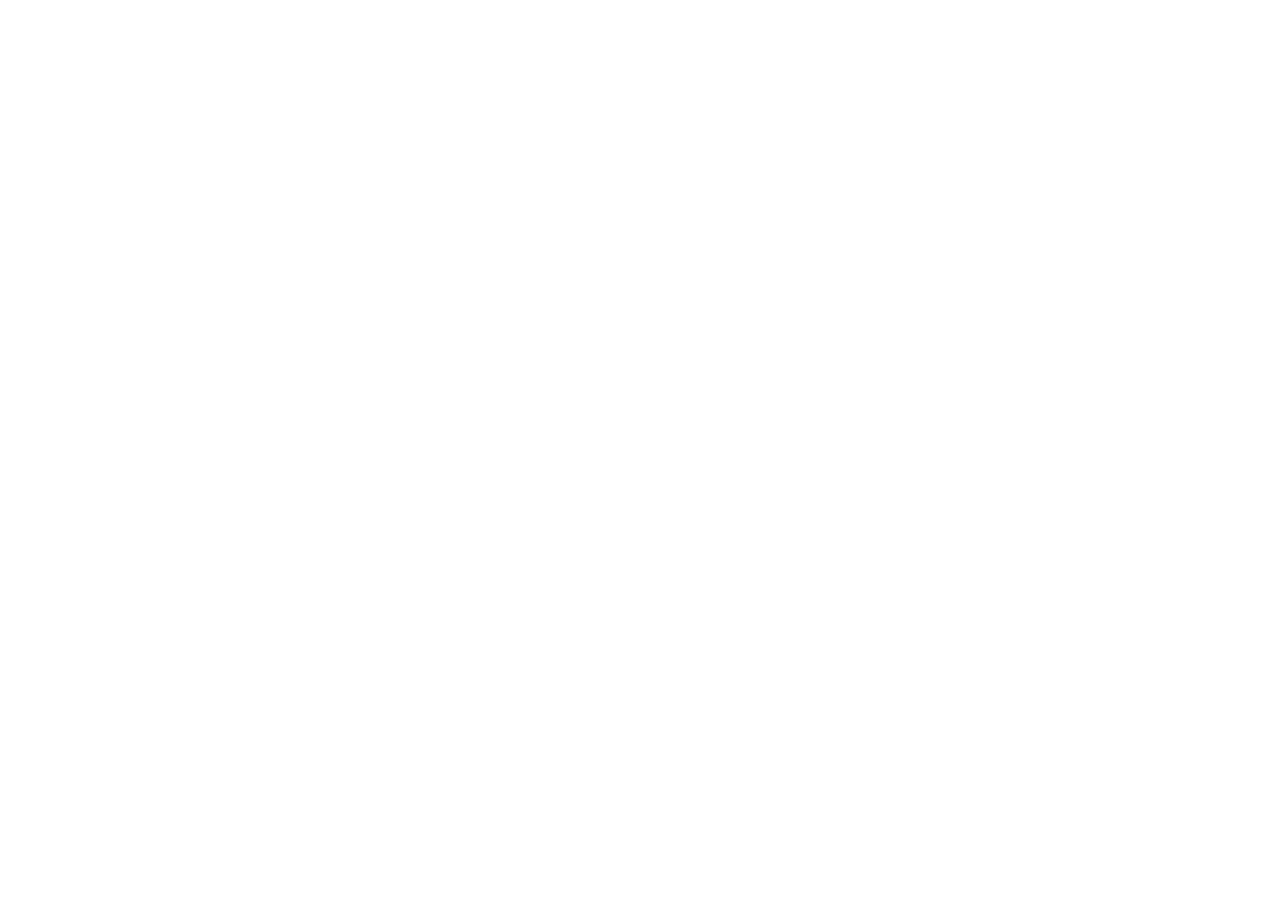
==== index.html @ 6096478b "first commit" ====
<!doctype html>
<html lang="en">
    <head>
        <meta charset="utf-8">
        <title>Nashville Software School</title>
        <link rel="stylesheet" href="./styles/main.css">
    </head>

    <body>
        <main id="container">
            <div class="Bin">
                <div class="firstBox">

                </div>
                <div class="secondBox">

                </div>
            </div>
        </main>

        <script type="module" src="./scripts/main.js"></script>
    </body>
</html>
---- styles/main.css ----
@import url("https://fonts.googleapis.com/css?family=Comfortaa|Patua+One");

/*Typography
--------------------------------------------------------------*/
body,
button,
input,
select,
textarea {
	color: #404040;
	font-family: "Comfortaa", Arial, sans-serif;
	font-size: 14px;
	line-height: 1.5;
}

h1,h2,h3,h4,h5,h6 {
  font-family: "Patua One", serif;
  letter-spacing: 2px;
}
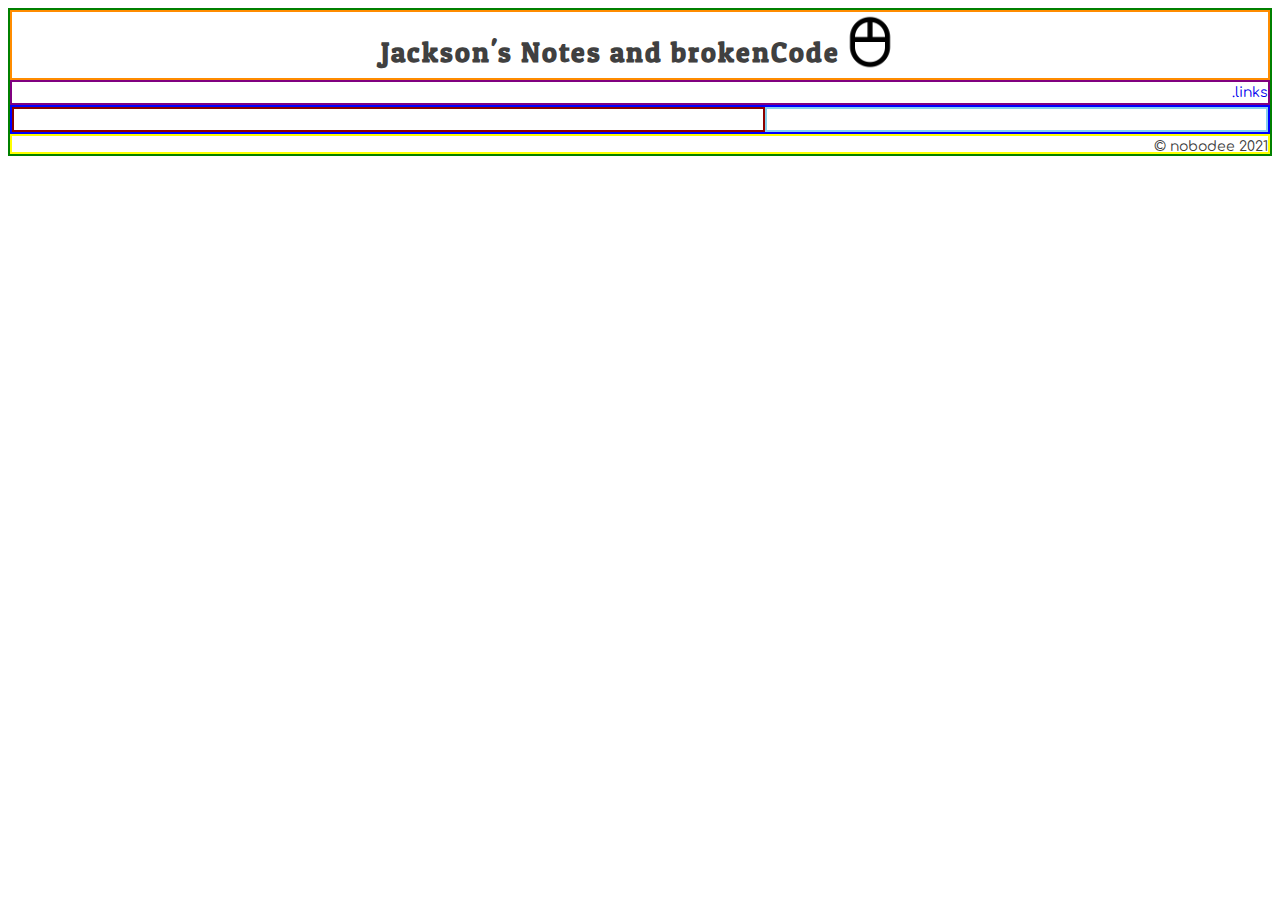
==== commit 54edcbe9: "styled and built page html foundations" ====
--- a/index.html
+++ b/index.html
@@ -7,17 +7,30 @@
     </head>
 
     <body>
+        <header>
+            <div class="title">
+                <h1>Jackson's Notes and brokenCode</h1>
+                <div class="jacksonLogo"><img class= "jacksonLogoImage" src="/images/logo.png" alt="Jackson's Logo" /></div>
+            </div>
+            <div class="navBin">
+                <nav class="navBar">
+                    <a href="/pages/links.html">.links</a>
+                </nav>
+            </div>
+        </header>
         <main id="container">
-            <div class="Bin">
+            <div class="bin">
                 <div class="firstBox">
-
+                    <article><br/></article>
                 </div>
                 <div class="secondBox">
-
+                    <article><br/></article>
                 </div>
             </div>
         </main>
-
+        <footer>
+            <p>&copy; nobodee 2021</p>
+        </footer>
         <script type="module" src="./scripts/main.js"></script>
     </body>
 </html>
--- a/styles/main.css
+++ b/styles/main.css
@@ -17,3 +17,62 @@
   font-family: "Patua One", serif;
   letter-spacing: 2px;
 }
+.title {
+	border: 2px solid darkorange;
+	display: flex;
+	justify-content: center;
+}
+.title h1 {
+	margin-bottom: 0;
+}
+.jacksonLogoImage {
+	width: 60px;
+}
+.navBin {
+	border: 2px solid purple;
+}
+.navBar{
+	border:springgreen;
+	color:black;
+	text-align: right;
+}
+a:link {
+	text-decoration: none;
+}
+a:visited {
+	text-decoration: none;
+}
+a:hover { 
+	text-decoration: none;
+} 
+a:active { 
+	text-decoration: none;
+}
+body {
+	border: 2px solid green;
+}
+.container {
+	border:2px solid red;
+}
+.bin {
+	border:2px solid blue;
+	display: flex;
+}
+.firstBox {
+	width: 60%;
+	border: 2px solid darkred;
+}
+.secondBox {
+	width: 40%;
+	height: 100%;
+	border: 2px solid skyblue;
+}
+footer {
+	text-align: right;
+	border: 2px solid yellow;
+}
+footer p {
+	margin-top: 0px;
+	margin-bottom: -5px;
+}
+
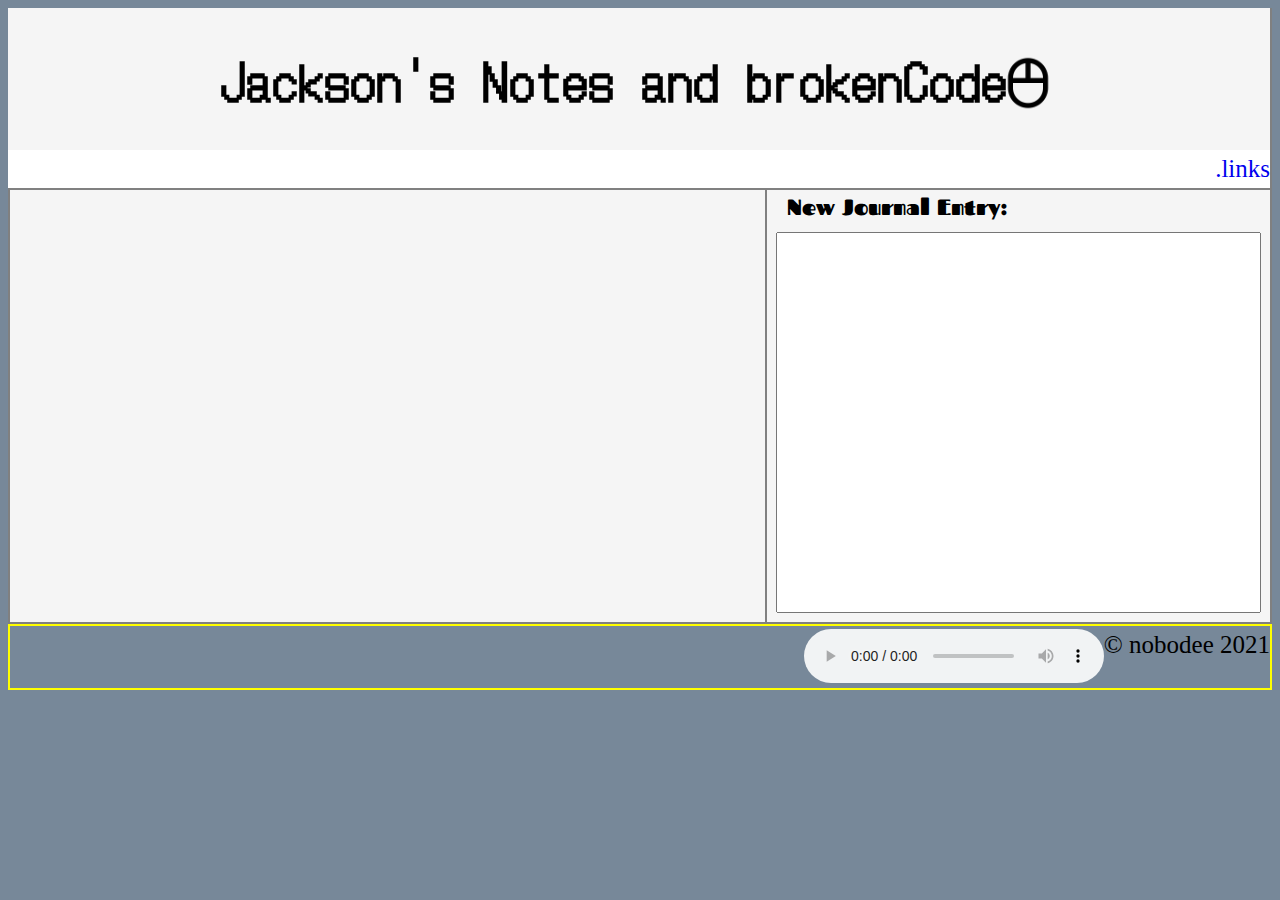
==== commit cd6b0c3d: "more css styling" ====
--- a/index.html
+++ b/index.html
@@ -2,7 +2,7 @@
 <html lang="en">
     <head>
         <meta charset="utf-8">
-        <title>Nashville Software School</title>
+        <title>Jackson Notes</title>
         <link rel="stylesheet" href="./styles/main.css">
     </head>
 
@@ -21,15 +21,19 @@
         <main id="container">
             <div class="bin">
                 <div class="firstBox">
-                    <article><br/></article>
+                    <article class="journalEntries"><br/></article>
                 </div>
                 <div class="secondBox">
-                    <article><br/></article>
+                    <form class="form" action="push">
+                        <label for="newJournalEntry"><strong>New Journal Entry:</strong></label>
+                        <textarea name="newJournalEntry" id="newJournalEntry" cols="30" rows="10"></textarea>
+                    </form>
                 </div>
             </div>
         </main>
         <footer>
-            <p>&copy; nobodee 2021</p>
+            
+            <p><audio src="/audio/05 MAAD WORLD.mp3" autoplay controls></audio>&copy; nobodee 2021</p>
         </footer>
         <script type="module" src="./scripts/main.js"></script>
     </body>
--- a/styles/main.css
+++ b/styles/main.css
@@ -1,4 +1,4 @@
-@import url("https://fonts.googleapis.com/css?family=Comfortaa|Patua+One");
+@import url('https://fonts.googleapis.com/css2?family=DotGothic16&family=Fascinate&display=swap');
 
 /*Typography
 --------------------------------------------------------------*/
@@ -7,32 +7,46 @@
 input,
 select,
 textarea {
-	color: #404040;
-	font-family: "Comfortaa", Arial, sans-serif;
-	font-size: 14px;
+	color: black;
+	font-size: 25px;
 	line-height: 1.5;
+	resize: none;
 }
-
+body {
+	background: lightslategray;
+}
+textarea {
+	margin: 9px;
+	font-family: 'DotGothic16', sans-serif;
+}
 h1,h2,h3,h4,h5,h6 {
-  font-family: "Patua One", serif;
-  letter-spacing: 2px;
+	font-family: 'DotGothic16', sans-serif;
+  	letter-spacing: 2px;
 }
 .title {
-	border: 2px solid darkorange;
+	background: whitesmoke;
+	border-right: 2px solid gray;
 	display: flex;
 	justify-content: center;
 }
 .title h1 {
-	margin-bottom: 0;
+	color: black;
+}
+.jacksonLogo {
+	display: flex;
 }
 .jacksonLogoImage {
+	margin-top: 45px;
+	margin-left: -10px;
 	width: 60px;
+	height: 60px;
 }
 .navBin {
-	border: 2px solid purple;
+	border-bottom: 2px solid gray;
+	border-right: 2px solid gray;
+	background: white;
 }
 .navBar{
-	border:springgreen;
 	color:black;
 	text-align: right;
 }
@@ -48,31 +62,48 @@
 a:active { 
 	text-decoration: none;
 }
-body {
-	border: 2px solid green;
-}
 .container {
 	border:2px solid red;
 }
+main {
+	background: whitesmoke;
+}
 .bin {
-	border:2px solid blue;
 	display: flex;
 }
 .firstBox {
 	width: 60%;
-	border: 2px solid darkred;
+	border-left: 2px solid gray;
+	border-bottom: 2px solid gray;
 }
 .secondBox {
 	width: 40%;
 	height: 100%;
-	border: 2px solid skyblue;
+	border-right: 2px solid gray;
+	border-left: 2px solid gray;
+	border-bottom: 2px solid gray;
+	display: flex;
+	flex-direction: column;
+}
+.form {
+	display: flex;
+	flex-direction: column;
+}
+label {
+	margin-left: 20px;
+	font-size: 22px;
+	font-family: 'Fascinate', cursive;
 }
 footer {
-	text-align: right;
 	border: 2px solid yellow;
 }
 footer p {
+	font-size: 25px;
+	text-align: right;
 	margin-top: 0px;
-	margin-bottom: -5px;
+}
+footer audio {
+	margin-bottom: -30px;
+	padding-left: 20px;
 }
 
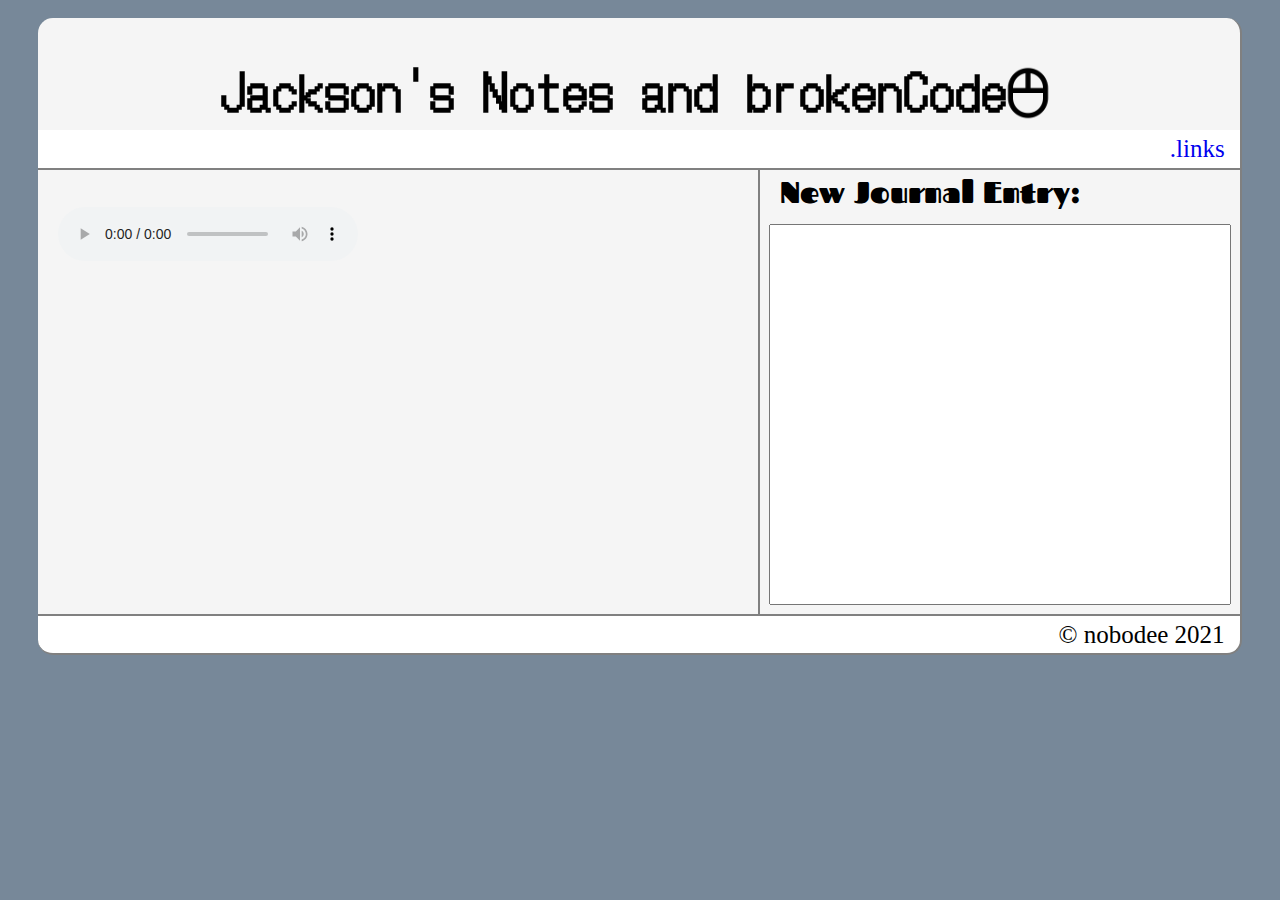
==== commit 4a9e3198: "clean styling" ====
--- a/index.html
+++ b/index.html
@@ -21,7 +21,11 @@
         <main id="container">
             <div class="bin">
                 <div class="firstBox">
-                    <article class="journalEntries"><br/></article>
+                    <article class="journalEntries"><br/>
+                        <audio  controls >
+                            <source src="/audio/05 MAAD WORLD.mp3" type="audio/mp3" preload="auto">
+                        </audio>
+                    </article>
                 </div>
                 <div class="secondBox">
                     <form class="form" action="push">
@@ -32,8 +36,7 @@
             </div>
         </main>
         <footer>
-            
-            <p><audio src="/audio/05 MAAD WORLD.mp3" autoplay controls></audio>&copy; nobodee 2021</p>
+            <p>&copy; nobodee 2021</p>
         </footer>
         <script type="module" src="./scripts/main.js"></script>
     </body>
--- a/styles/main.css
+++ b/styles/main.css
@@ -14,6 +14,7 @@
 }
 body {
 	background: lightslategray;
+	margin: 3%;
 }
 textarea {
 	margin: 9px;
@@ -28,6 +29,8 @@
 	border-right: 2px solid gray;
 	display: flex;
 	justify-content: center;
+	margin-top: -20px;
+	border-radius: 15px;
 }
 .title h1 {
 	color: black;
@@ -45,10 +48,15 @@
 	border-bottom: 2px solid gray;
 	border-right: 2px solid gray;
 	background: white;
+	margin-top: -30px;
+}
+.journalEntries audio {
+	margin-left: 20px;
 }
 .navBar{
 	color:black;
 	text-align: right;
+	margin-right: 15px;
 }
 a:link {
 	text-decoration: none;
@@ -73,7 +81,6 @@
 }
 .firstBox {
 	width: 60%;
-	border-left: 2px solid gray;
 	border-bottom: 2px solid gray;
 }
 .secondBox {
@@ -91,19 +98,22 @@
 }
 label {
 	margin-left: 20px;
-	font-size: 22px;
+	font-size: 30px;
 	font-family: 'Fascinate', cursive;
 }
 footer {
-	border: 2px solid yellow;
+	background: white;
+	border-bottom: 2px solid gray;
+	border-right: 2px solid gray;
+	border-bottom-left-radius: 15px;
+	border-bottom-right-radius: 15px;
 }
 footer p {
 	font-size: 25px;
 	text-align: right;
-	margin-top: 0px;
-}
-footer audio {
-	margin-bottom: -30px;
-	padding-left: 20px;
+	margin-top: 0;
+	margin-bottom: 0;
+	margin-right: 15px;
 }
 
+
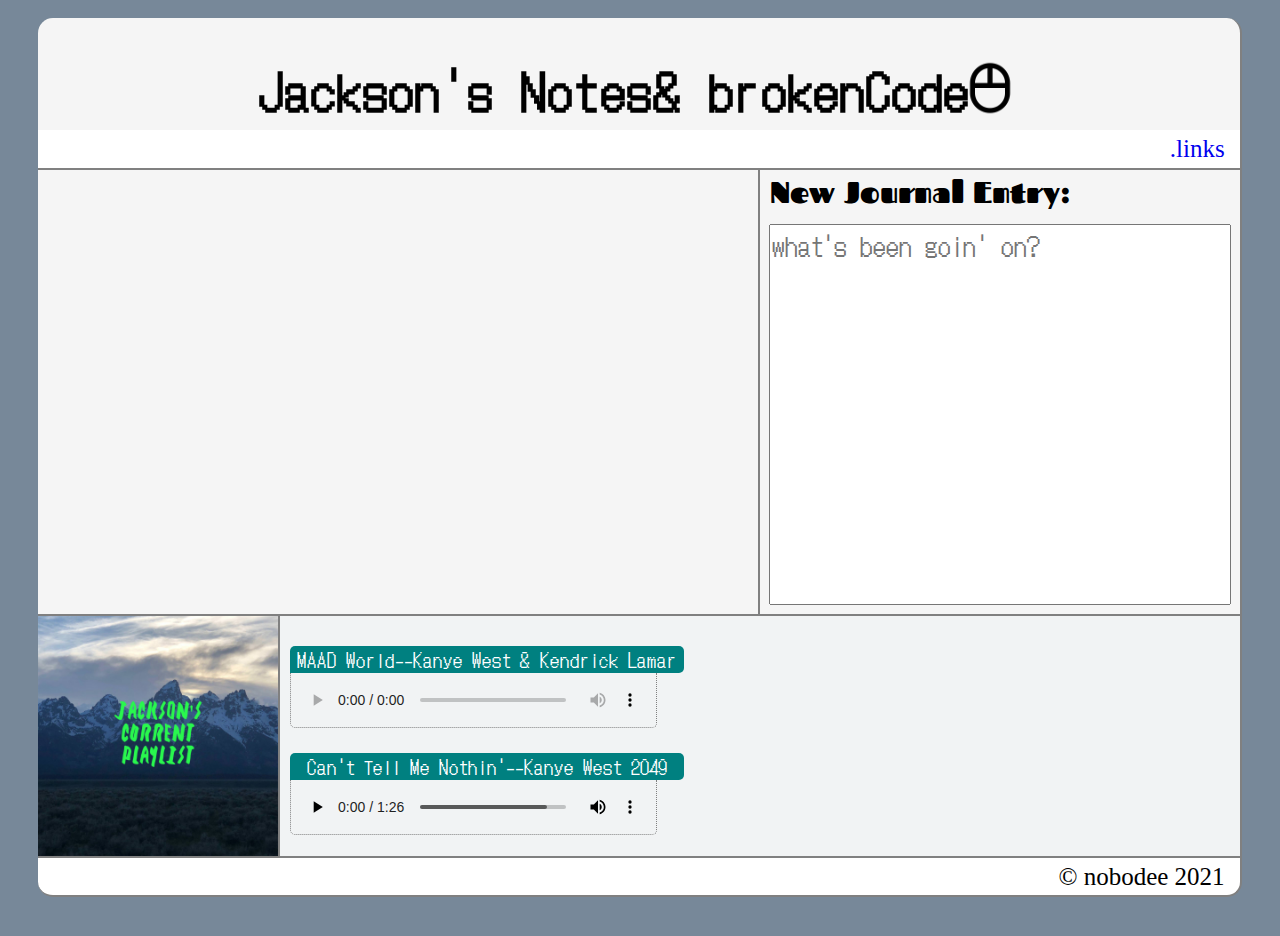
==== commit 868b3686: "added playlist space" ====
--- a/index.html
+++ b/index.html
@@ -9,7 +9,7 @@
     <body>
         <header>
             <div class="title">
-                <h1>Jackson's Notes and brokenCode</h1>
+                <h1>Jackson's Notes& brokenCode</h1>
                 <div class="jacksonLogo"><img class= "jacksonLogoImage" src="/images/logo.png" alt="Jackson's Logo" /></div>
             </div>
             <div class="navBin">
@@ -22,19 +22,29 @@
             <div class="bin">
                 <div class="firstBox">
                     <article class="journalEntries"><br/>
-                        <audio  controls >
-                            <source src="/audio/05 MAAD WORLD.mp3" type="audio/mp3" preload="auto">
-                        </audio>
                     </article>
                 </div>
                 <div class="secondBox">
                     <form class="form" action="push">
                         <label for="newJournalEntry"><strong>New Journal Entry:</strong></label>
-                        <textarea name="newJournalEntry" id="newJournalEntry" cols="30" rows="10"></textarea>
+                        <textarea name="newJournalEntry" id="newJournalEntry" cols="30" rows="10" placeholder="what's been goin' on?"></textarea>
                     </form>
                 </div>
             </div>
         </main>
+        <div class="musicPlayerBin">
+            <div class="playlist">
+                <img class="playlistImage" src="/images/playlist2.png" alt="Jackson's playlists" />
+            </div>
+                <div class="musicBox">
+                <div class="firstColumn">
+                    <p>MAAD World--Kanye West & Kendrick Lamar</p>
+                    <audio  controls src="/audio/05 MAAD WORLD.mp3" type="audio/mp3" preload="auto"></audio>
+                    <p>Can't Tell Me Nothin'--Kanye West 2049</p>
+                    <audio  controls src="/audio/08 CAN'T TELL ME NOTHIN.mp3" type="audio/mp3" preload="auto"></audio>
+                </div>
+            </div>
+        </div>
         <footer>
             <p>&copy; nobodee 2021</p>
         </footer>
--- a/styles/main.css
+++ b/styles/main.css
@@ -1,5 +1,8 @@
 @import url('https://fonts.googleapis.com/css2?family=DotGothic16&family=Fascinate&display=swap');
-
+/* @font-face {
+    font-family: "yeezus";
+    src: url("/fonts/FutureFnt-Regular.woff2") format('woff');
+}; */
 /*Typography
 --------------------------------------------------------------*/
 body,
@@ -30,6 +33,7 @@
 	display: flex;
 	justify-content: center;
 	margin-top: -20px;
+	margin-bottom: 0px;
 	border-radius: 15px;
 }
 .title h1 {
@@ -39,7 +43,7 @@
 	display: flex;
 }
 .jacksonLogoImage {
-	margin-top: 45px;
+	margin-top: 40px;
 	margin-left: -10px;
 	width: 60px;
 	height: 60px;
@@ -96,10 +100,58 @@
 	display: flex;
 	flex-direction: column;
 }
+.musicPlayerBin {
+	background: rgba(241, 243, 244, 1);
+	border-right: 2px solid gray;
+	border-bottom: 2px solid gray;
+	width: 99.89%;
+	margin: 0;
+	padding: 0;
+	display: flex;
+}
+.musicBox {
+	display: flex;
+	flex-direction: column;
+	flex-wrap: wrap;
+}
+.playlist {
+	display: flex;
+}
+.playlistImage {
+	width: 240px;
+	border-right: 2px solid gray;
+}
+.musicBox p {
+	font-family: 'DotGothic16', sans-serif;
+	background: teal;
+	width:101%;
+	color: white;
+	font-size: 18px;
+	margin-top: 30px;
+	margin-bottom: 0px;
+	margin-left: 10px;
+	flex-wrap: wrap;
+	text-align: center;
+	border-top-right-radius: 5px;
+	border-top-left-radius: 5px;
+	border-bottom-right-radius: 5px;
+}
+audio {
+	margin: 0px;
+	border-bottom: 1px dotted gray;
+	border-right: 1px dotted gray;
+	border-left: 1px dotted gray;
+	margin-bottom: -15px;
+	margin-left: 10px;
+	width: 365px;
+	border-bottom-left-radius: 5px;
+	border-bottom-right-radius: 5px;
+}
 label {
-	margin-left: 20px;
+	margin-left: 10px;
 	font-size: 30px;
 	font-family: 'Fascinate', cursive;
+	/* font-family: 'yeezus'; */
 }
 footer {
 	background: white;
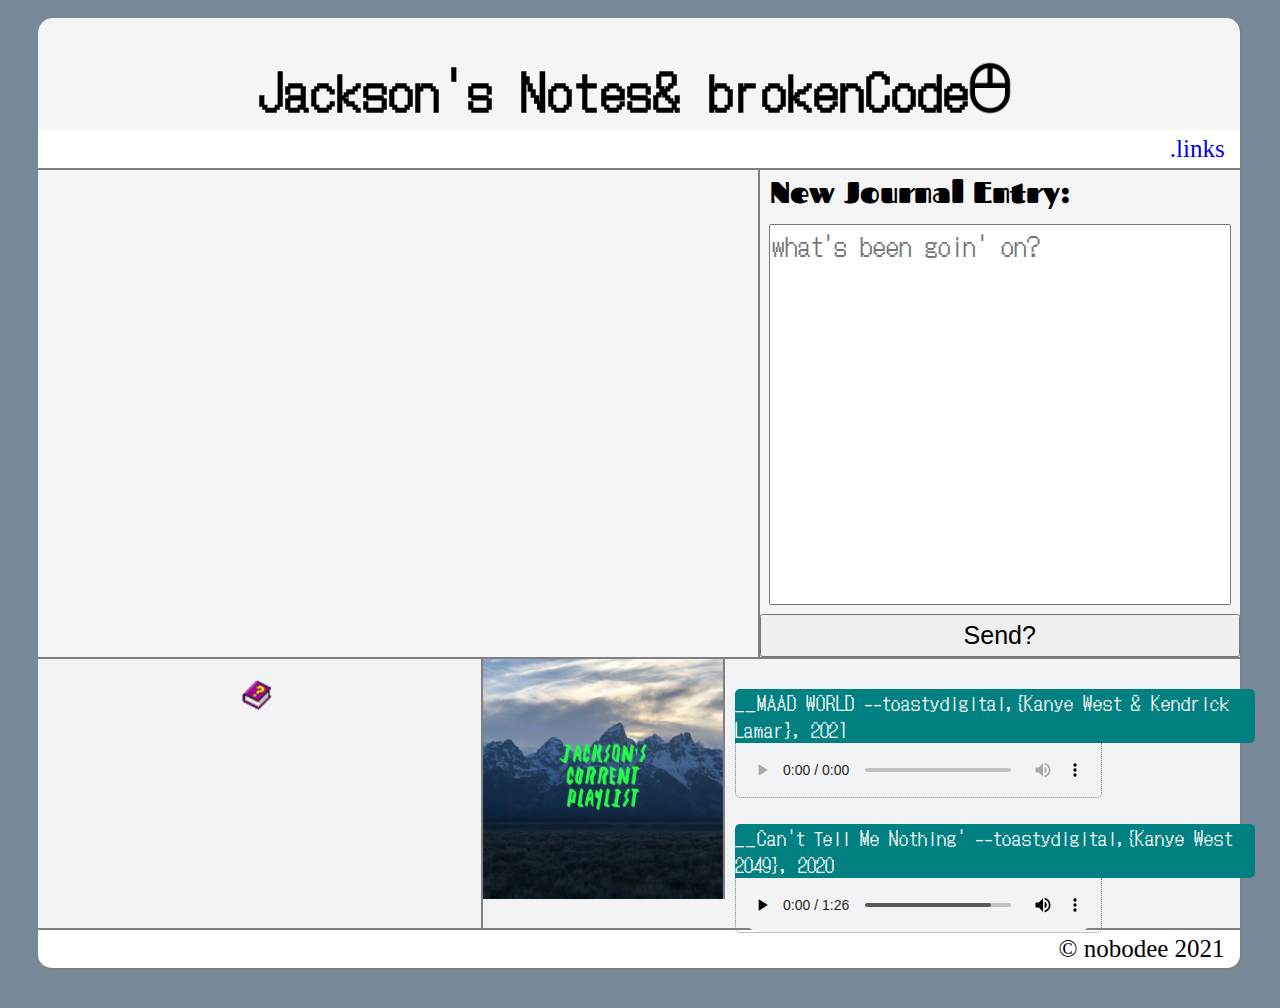
==== commit fe5a1887: "added object based playlist area" ====
--- a/index.html
+++ b/index.html
@@ -5,7 +5,6 @@
         <title>Jackson Notes</title>
         <link rel="stylesheet" href="./styles/main.css">
     </head>
-
     <body>
         <header>
             <div class="title">
@@ -28,21 +27,22 @@
                     <form class="form" action="push">
                         <label for="newJournalEntry"><strong>New Journal Entry:</strong></label>
                         <textarea name="newJournalEntry" id="newJournalEntry" cols="30" rows="10" placeholder="what's been goin' on?"></textarea>
+                        <button type="submit" value="send">Send?</button></form>
                     </form>
                 </div>
             </div>
         </main>
         <div class="musicPlayerBin">
+            <div class="filler">
+                <div class="gamesButton">
+                    <img src = "images/ui/info icon.png">
+                    
+                </div>
+            </div>
             <div class="playlist">
-                <img class="playlistImage" src="/images/playlist2.png" alt="Jackson's playlists" />
+                <img class="playlistImage" src="/images/playlist/playlist2.png" alt="Jackson's playlists" />
             </div>
-                <div class="musicBox">
-                <div class="firstColumn">
-                    <p>MAAD World--Kanye West & Kendrick Lamar</p>
-                    <audio  controls src="/audio/05 MAAD WORLD.mp3" type="audio/mp3" preload="auto"></audio>
-                    <p>Can't Tell Me Nothin'--Kanye West 2049</p>
-                    <audio  controls src="/audio/08 CAN'T TELL ME NOTHIN.mp3" type="audio/mp3" preload="auto"></audio>
-                </div>
+                <div class="musicBox"></div>
             </div>
         </div>
         <footer>
--- a/styles/main.css
+++ b/styles/main.css
@@ -100,6 +100,18 @@
 	display: flex;
 	flex-direction: column;
 }
+
+.filler {
+	border-right: 2px solid gray;
+	display: flex;
+	justify-content: center;
+	width: 600px;
+}
+.gamesButton img {
+	width: 120px;
+	display: flex;
+	align-items: center;
+}
 .musicPlayerBin {
 	background: rgba(241, 243, 244, 1);
 	border-right: 2px solid gray;
@@ -110,6 +122,7 @@
 	display: flex;
 }
 .musicBox {
+	width:700px;
 	display: flex;
 	flex-direction: column;
 	flex-wrap: wrap;
@@ -118,7 +131,8 @@
 	display: flex;
 }
 .playlistImage {
-	width: 240px;
+	width:240px;
+	height:240px;
 	border-right: 2px solid gray;
 }
 .musicBox p {
@@ -130,8 +144,8 @@
 	margin-top: 30px;
 	margin-bottom: 0px;
 	margin-left: 10px;
-	flex-wrap: wrap;
-	text-align: center;
+	text-align: left;
+	margin-right: 40px;
 	border-top-right-radius: 5px;
 	border-top-left-radius: 5px;
 	border-bottom-right-radius: 5px;
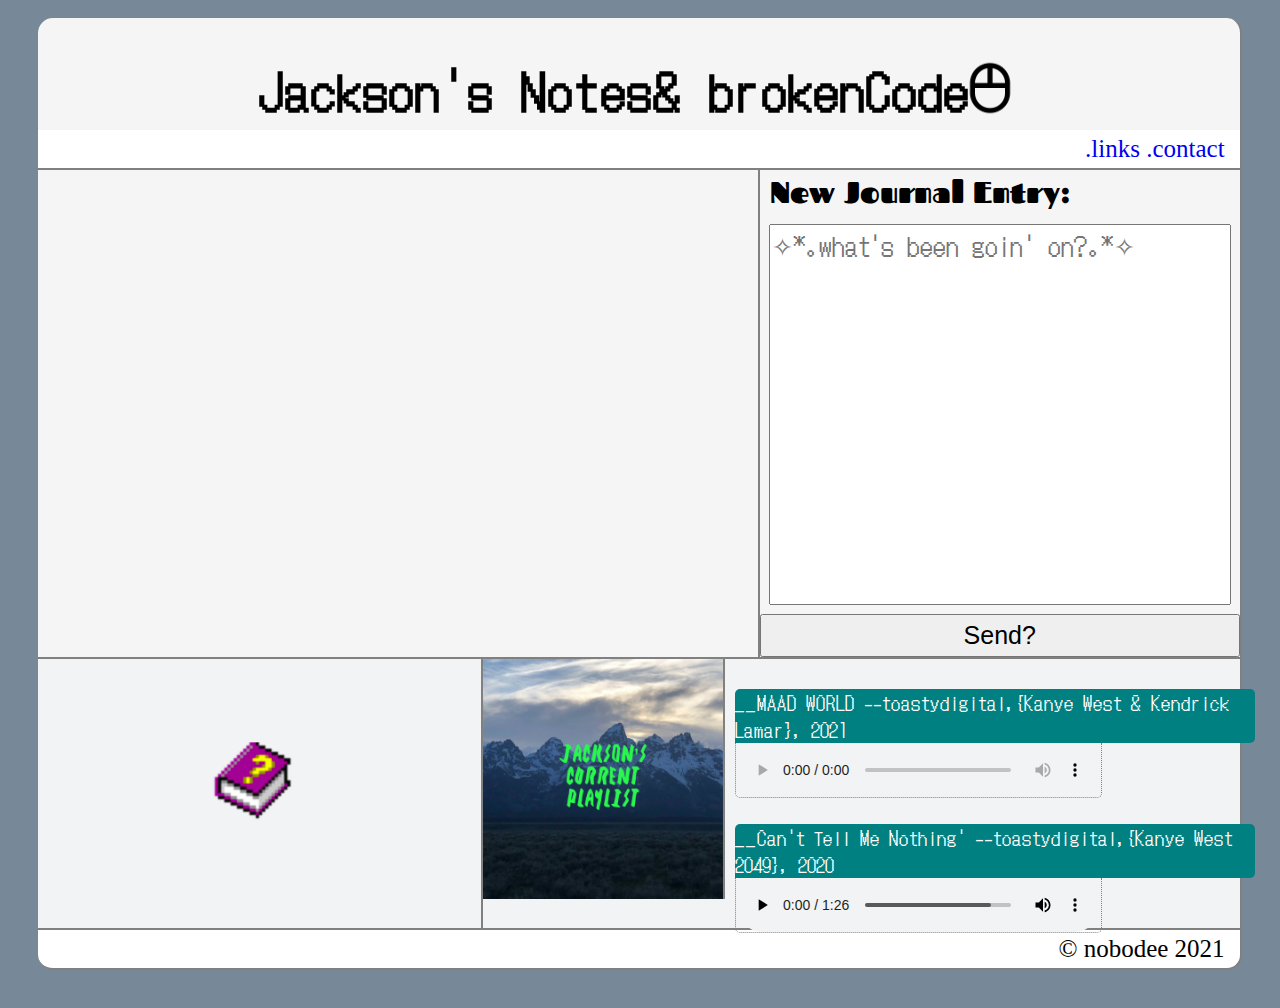
==== commit f7744c2b: "cleaned up icon" ====
--- a/index.html
+++ b/index.html
@@ -14,6 +14,7 @@
             <div class="navBin">
                 <nav class="navBar">
                     <a href="/pages/links.html">.links</a>
+                    <a href="/pages/links.html">.contact</a>
                 </nav>
             </div>
         </header>
@@ -26,7 +27,7 @@
                 <div class="secondBox">
                     <form class="form" action="push">
                         <label for="newJournalEntry"><strong>New Journal Entry:</strong></label>
-                        <textarea name="newJournalEntry" id="newJournalEntry" cols="30" rows="10" placeholder="what's been goin' on?"></textarea>
+                        <textarea name="newJournalEntry" id="newJournalEntry" cols="30" rows="10" placeholder="✧*｡what's been goin' on?｡*✧"></textarea>
                         <button type="submit" value="send">Send?</button></form>
                     </form>
                 </div>
--- a/styles/main.css
+++ b/styles/main.css
@@ -108,7 +108,8 @@
 	width: 600px;
 }
 .gamesButton img {
-	width: 120px;
+	margin-top: 25px;
+	width: 320px;
 	display: flex;
 	align-items: center;
 }
